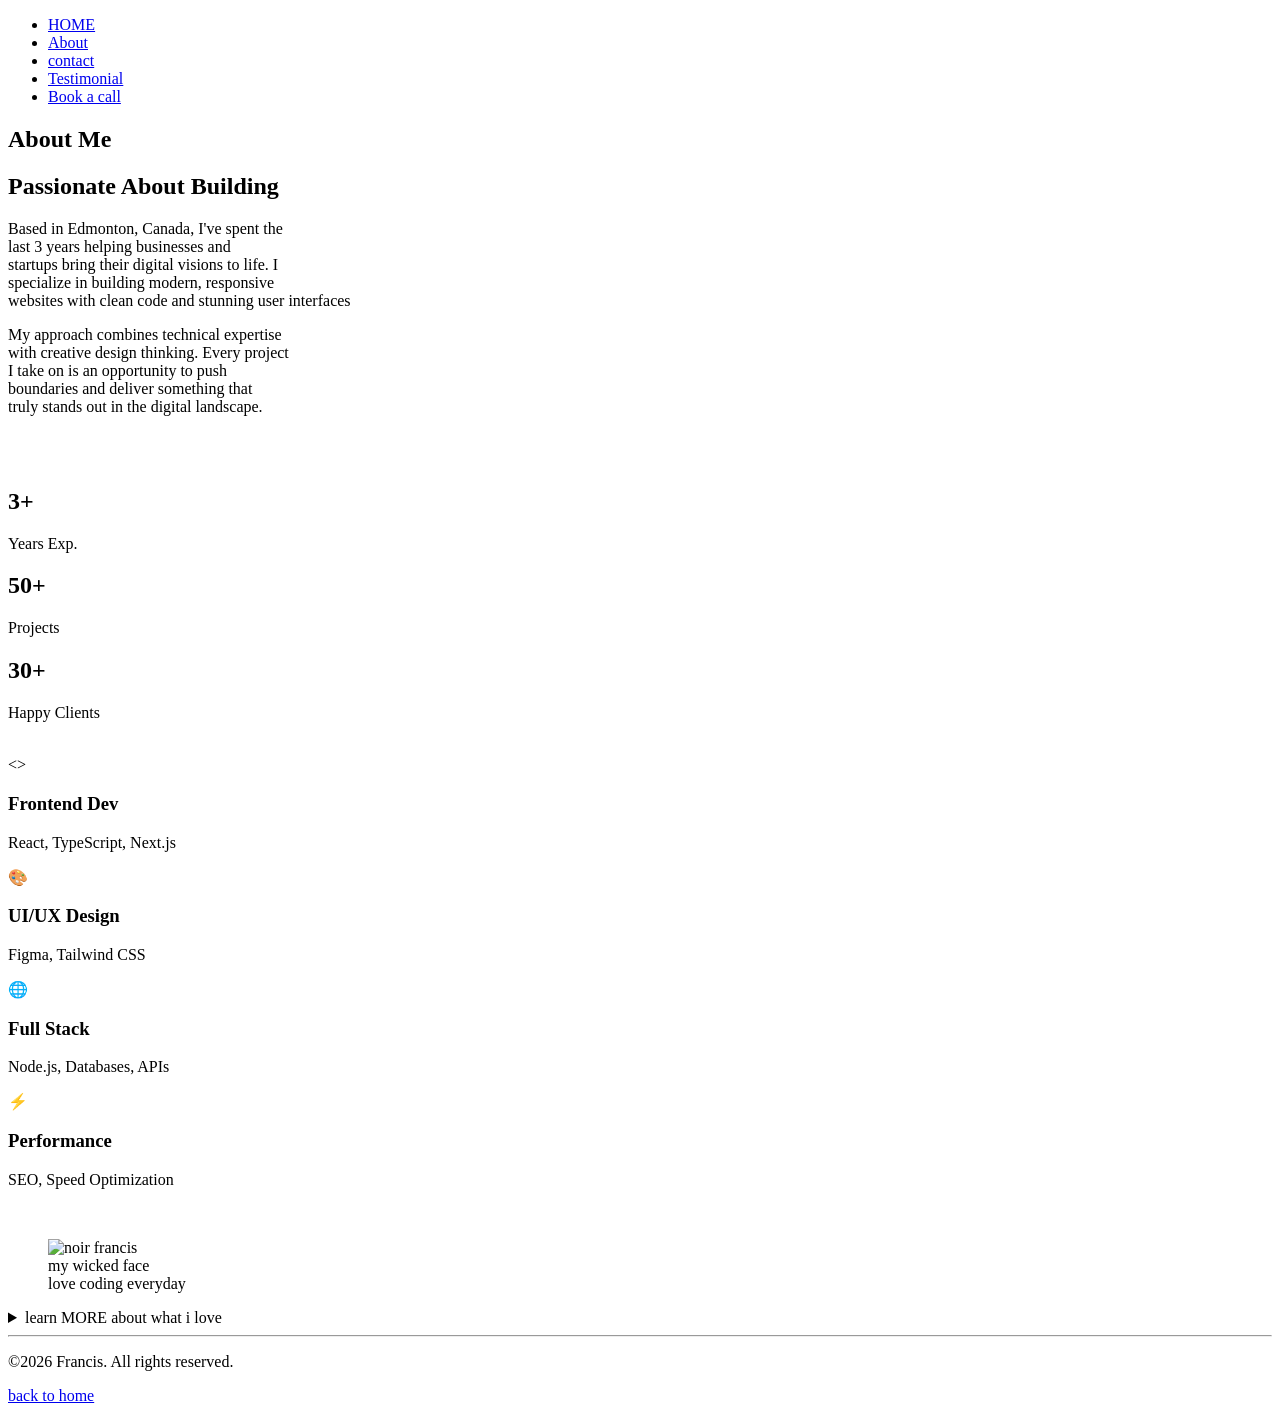
==== about2.html @ b05138e3 "add file via upload" ====
<!DOCTYPE html>
<html lang="en">
    <head>
        <meta charset="UTF-8">
        <meta name="author" content="francis noir">
        <meta name="viweport" content="width=device-width,intial-scale=1.0">
        <meta name="description" content="this is about me">
        <title>about me</title>
       <link rel="icon" href="img/Image.icon.jpeg" type="image/icon">
        <link rel="stylesheet" href="css/style.css">


    </head>
    <body>
        <header>
            <nav aria-label="primary navigation">
                    <ul>
                        <li><a href="portfolio.html">HOME</a></li>
                        <li><a href="about2.html">About</a></li>
                        <li><a href="contact.html">contact</a></li>
                        <li><a href="Testimonials.html">Testimonial</a></li>
                        <li><a href="Book-a-call.html">Book a call</a></li>
                    </ul>
                  </nav>
                  </header>
                  <main>
                    <section>
                        <div class="about">
            <h1>About Me </h1>
            <h2>Passionate About Building</h2>
            <p>Based in Edmonton, Canada, I've spent the <br> last 3 years helping businesses and <br> startups bring their digital visions to life. I <br> specialize in building modern, responsive <br>
             websites with clean code and stunning user interfaces</p>
                <p>My approach combines technical expertise <br> with creative design thinking. Every project <br>
                 I take on is an opportunity to push <br> boundaries and deliver something that <br> truly stands out in the digital landscape. </p>
      <br>
                    
    </div>
    </section>

                    <br>
      <section class="boxes">
     <div class="box">
       
     <h2>3+</h2> 
</p>Years Exp.</p>

     </div>
     <div class="box">
       <h2> 50+ </h2>
<p>Projects</p>
</div>
     
     <div class="box">
      <h2> 30+</h2> 
<p>Happy Clients</p>
</div>
     
      </section>
      <br>
      <section class="services">
     <div class="card">
       <>
     <h3> Frontend Dev </h3> 
<p>React, TypeScript, Next.js</p>
     </div>
      <div class="card">
        🎨
     <h3>UI/UX Design</h3> 
<p>Figma, Tailwind CSS</p>
     </div>
      <div class="card">
     🌐
     <h3>Full Stack</h3> 
<p>Node.js, Databases, APIs</p>
     </div>
      <div class="card">
     ⚡
     <h3>Performance</h3> 
<p>SEO, Speed Optimization</p>
     </div>
    </section>
     
    <br>
     <figure>
     <img src="img/image.jpeg.jpeg" alt="noir francis"
      width="702" height="686" loading="lazy">
      <figcaption>
        my wicked face <br>
        love coding everyday
      </figcaption>
    </figure>
<aside>
    <details>
        <summary>  learn MORE about what i love</summary>
        <p>i love coding everyday
            <br>and also love practicing everyday <br>
            and it makes me feel good anytime i open my <br>
          <mark> laptop to work and learn.</mark> 
        </p>
        <p>also a producer,do all that shit for fun mf</p>

        <br> i know my html &amp; css &amp; javascript in <abbr title="mozilla developer network"><a href="https://developer.mozilla.org/">MDN</a></abbr>
    </details>
</aside>
</main>
<hr>

 <footer>
                  <div class="foot"><p>&copy;2026 Francis. All rights reserved.</p></div>
                   <p><a href="portfolio.html">back to home</a></p>
                </footer>
                </body>
                </html>
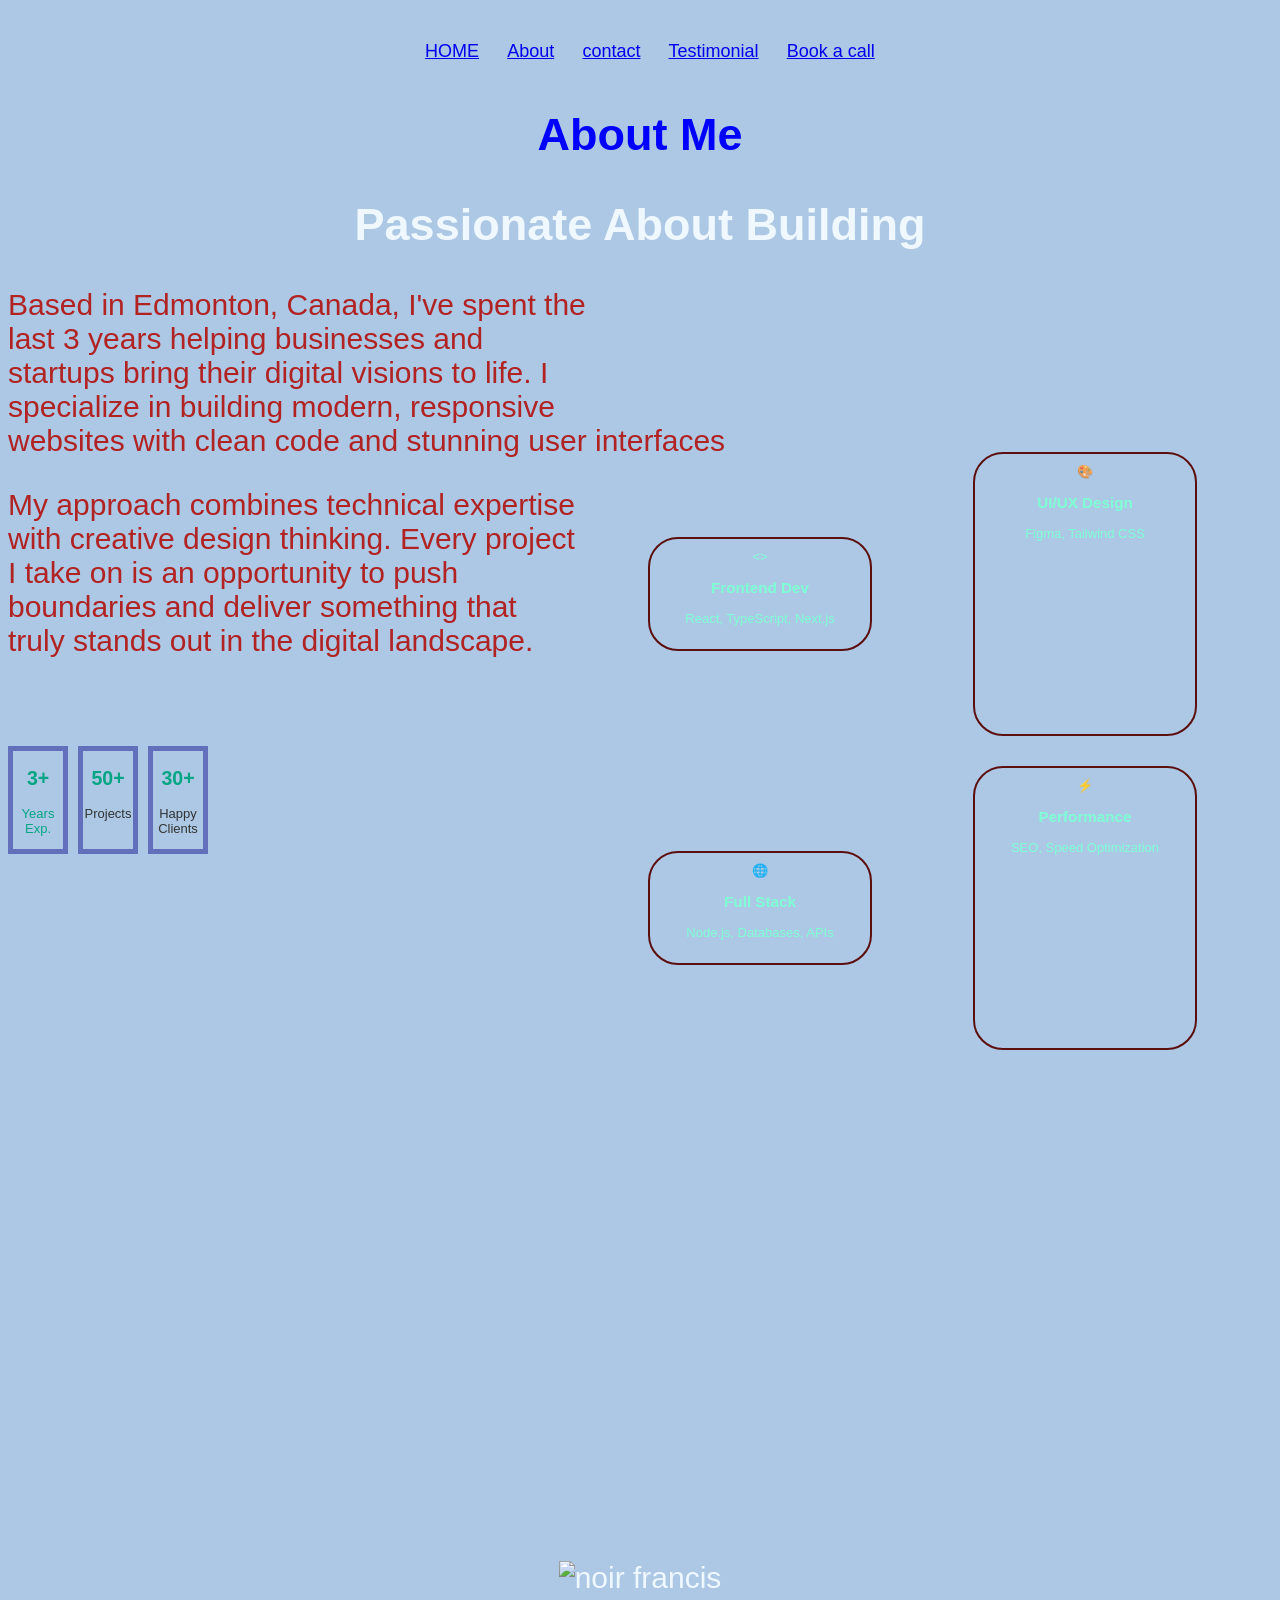
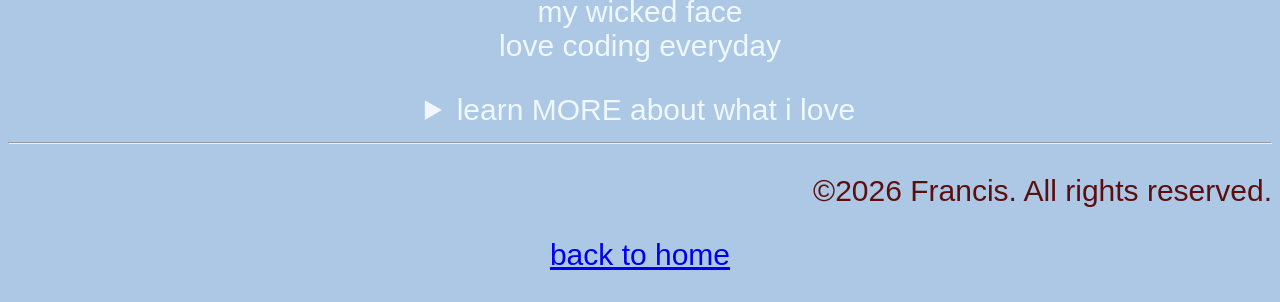
==== commit efa623a2: "Fix HTML structure and update content" ====
--- a/about2.html
+++ b/about2.html
@@ -7,7 +7,7 @@
         <meta name="description" content="this is about me">
         <title>about me</title>
        <link rel="icon" href="img/Image.icon.jpeg" type="image/icon">
-        <link rel="stylesheet" href="css/style.css">
+        <link rel="stylesheet" href="style.css">
 
 
     </head>
@@ -110,4 +110,4 @@
                    <p><a href="portfolio.html">back to home</a></p>
                 </footer>
                 </body>
-                </html>+                </html>
--- a/style.css
+++ b/style.css
@@ -0,0 +1,143 @@
+
+body{
+    font-size: 30px;
+    font-family: 'arial', sans-serif;
+    background-color:#ACC8E5; 
+    color: #112A46;
+    scroll-behavior: smooth; 
+    
+
+
+}
+
+header nav ul li{
+    display: inline-block;
+    margin-right: 20px;
+  position: relative;
+  left: 30%;
+    font-size: large;
+    padding: 0.5em;
+    margin: 0.05em;
+    text-align: left;
+
+}
+
+.about h1{
+    color: blue;
+    text-align: center;
+}
+.about p{
+    color: #b12222;
+    text-align: left;
+
+}
+
+
+button,input,textarea{
+    font:initial;
+}
+main{
+    font-family: 'Gill Sans', 'Gill Sans MT', Calibri, 'Trebuchet MS', sans-serif;
+    color: aliceblue;
+    text-align: center;
+}
+.services{
+    display: grid;
+    grid-template-columns:900px  50px;
+    gap: 20px;
+   
+}
+.card{
+    border: 2px solid #5d0f0f;
+    padding: 10px;
+    border-radius: 30px;
+    width: 200px;
+    position: relative;
+    left: 70%;
+   top: -150%;
+  color: aquamarine;
+ font-size: small;
+ text-align: center;
+ margin: 10% 10px;
+ 
+ 
+}
+.boxes{
+    display: flex;
+    gap: 10px;
+    margin-top: -10px;
+}
+.box{
+    font-size: small;
+    border: 5px solid #2298;
+width:50px;
+gap: 10px;
+color: rgb(4, 165, 131);
+justify-content: center;
+align-items: center;
+
+
+#portfolio h1,p{
+    color: #333;
+    text-align: center;
+    
+}
+
+
+
+}
+.click{
+     display: flex;
+    gap: 10px;
+
+}
+
+.circle{
+    border-radius: white;
+    text-align: center;
+    border: 10px outset white;
+    font-family: 'Franklin Gothic Medium', 'Arial Narrow', Arial, sans-serif;
+}
+.contact h1,.contact h2{color: #000;}
+.contact p{
+    color: blue;
+    text-align: left;
+}
+fieldset{
+   font-size: medium;
+    float: right;
+    width: 300px;
+    margin-right: 2rem;
+    margin-top: -30rem;
+    text-align: right;
+}
+
+
+
+
+footer{
+    color: #5d0f0f;
+text-align: center;
+}
+.foot{text-align: end;}
+
+
+.containers{
+    display: flex;
+    justify-content: center;
+  gap: 10px;
+  flex-wrap: row;
+    
+}
+.container{
+    border: 2px solid black;
+    border-radius: 10px;
+    margin: 2px;
+width: 200px;
+font-family: 'Courier New', Courier, monospace;
+background-color: burlywood;
+padding: 15px;
+}
+.container p{
+    color: #ACC8E5;
+}
